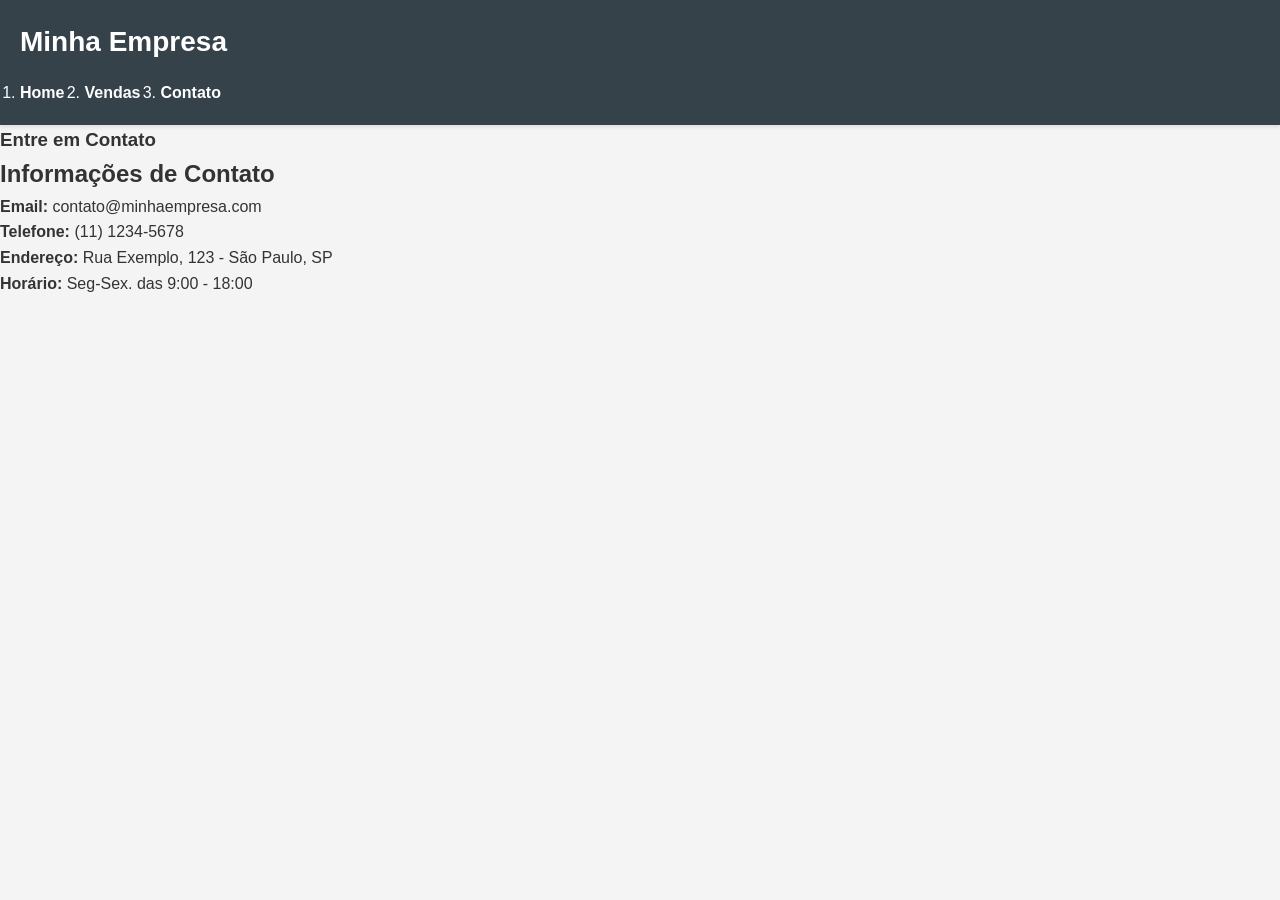
==== ex02/contato.html @ b24a49fa "aula02_ex02" ====
<!DOCTYPE html>
<html lang="en">
<head>
    <meta charset="UTF-8">
    <meta name="viewport" content="width=device-width, initial-scale=1.0">
    <link rel="stylesheet" href="style.css">
    <title>Html semântico</title>    
</head>

<body>
    <header>
        <h1>Minha Empresa</h1>
    <nav>
        <ul>
            <li> <a href="/ex02/index.html"> Home</a></li>
            <li> <a href="/ex02/vendas.html"> Vendas</a></li>
            <li> <a href="/ex02/contato.html"> Contato</a></li>
        </ul>
    </nav>
   </header> 
   <main>
        <article>
            <section>
                <h1>Entre em Contato</h1>

                <h2>Informações de Contato</h2>
                <ul>
                    <ul>
                        <li><strong>Email:</strong> contato@minhaempresa.com</li>
                        <li><strong>Telefone:</strong> (11) 1234-5678</li>
                        <li><strong>Endereço:</strong> Rua Exemplo, 123 - São Paulo, SP</li>
                        <li><strong>Horário:</strong> Seg-Sex. das 9:00 - 18:00</li>
                    </ul>
                </ul>
            </section>
        </article>
       
   </main>

</body>
</html>
---- ex02/style.css ----
* {
    margin: 0;
    padding: 0;
    box-sizing: border-box;
}

body {
    font-family: Arial, sans-serif;
    line-height: 1.6;
    color: #333;
    background-color: #f4f4f4;
}

header {
    background: #35424a;
    color: #ffffff;
    padding: 20px 0;
    box-shadow: 0 2px 4px rgba(0, 0, 0, 0.1);
}

header h1 {
   margin-left: 20px;
   margin-bottom: 15px;
   font-size: 28px;
}

nav ul {
    list-style: white;
    display: flex;
    gap: 20px;
    margin-left: 20px;
}

nav a {
    color: #ffffff;
    text-decoration: none;
    font-weight: bold;
    transition: color 0.3s;
}
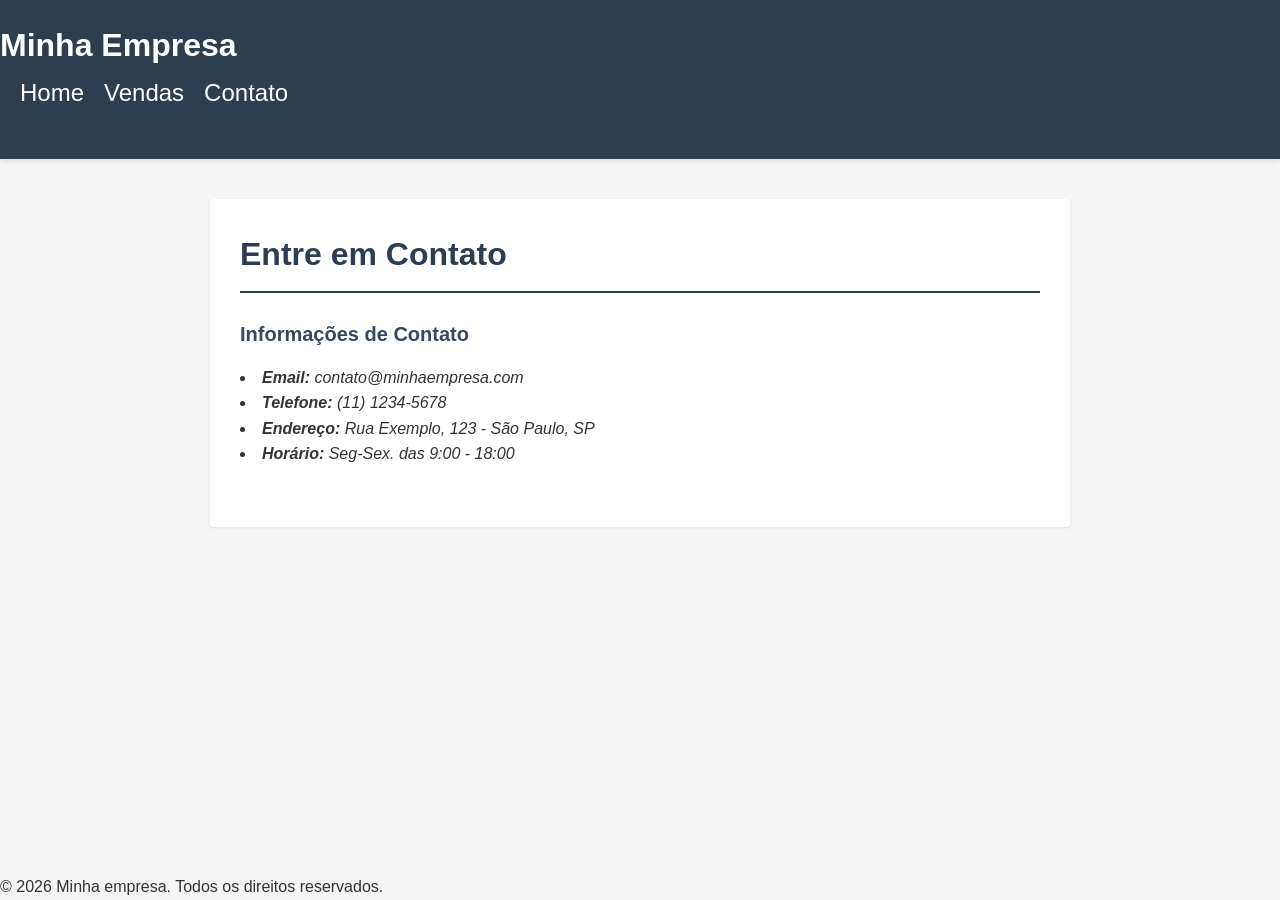
==== commit 5713a97d: "ex02_atualizado" ====
--- a/ex02/contato.html
+++ b/ex02/contato.html
@@ -4,7 +4,7 @@
     <meta charset="UTF-8">
     <meta name="viewport" content="width=device-width, initial-scale=1.0">
     <link rel="stylesheet" href="style.css">
-    <title>Html semântico</title>    
+    <title>Contatos - Minha Empresa</title>    
 </head>
 
 <body>
@@ -12,9 +12,9 @@
         <h1>Minha Empresa</h1>
     <nav>
         <ul>
-            <li> <a href="/ex02/index.html"> Home</a></li>
-            <li> <a href="/ex02/vendas.html"> Vendas</a></li>
-            <li> <a href="/ex02/contato.html"> Contato</a></li>
+            <li> <a href="index.html"> Home</a></li>
+            <li> <a href="vendas.html"> Vendas</a></li>
+            <li> <a href="contato.html"> Contato</a></li>
         </ul>
     </nav>
    </header> 
@@ -24,18 +24,19 @@
                 <h1>Entre em Contato</h1>
 
                 <h2>Informações de Contato</h2>
-                <ul>
-                    <ul>
+                <address>
                         <li><strong>Email:</strong> contato@minhaempresa.com</li>
                         <li><strong>Telefone:</strong> (11) 1234-5678</li>
                         <li><strong>Endereço:</strong> Rua Exemplo, 123 - São Paulo, SP</li>
                         <li><strong>Horário:</strong> Seg-Sex. das 9:00 - 18:00</li>
-                    </ul>
-                </ul>
+                </address>
             </section>
-        </article>
-       
+        </article>    
    </main>
+
+     <footer>
+       <p>&copy; 2026 Minha empresa. Todos os direitos reservados.</p>
+   </footer>
 
 </body>
 </html>
--- a/ex02/style.css
+++ b/ex02/style.css
@@ -1,39 +1,107 @@
-* {
+*{
     margin: 0;
     padding: 0;
     box-sizing: border-box;
 }
 
-body {
-    font-family: Arial, sans-serif;
+html{
+    scroll-behavior: smooth;
+}
+
+body{
+    font-family: -apple-system, BlinkMacSystemFont, 'Segoe UI', sans-serif;
     line-height: 1.6;
     color: #333;
     background-color: #f4f4f4;
+    display: flex;
+    flex-direction: column;
+    min-height: 100vh;   
 }
 
-header {
-    background: #35424a;
-    color: #ffffff;
+/*=============================== */
+/* HEADER E NAVEGAÇÃO */ 
+/*=============================== */
+
+header{
+    background-color: #2c3e50;
+    color: white;
     padding: 20px 0;
-    box-shadow: 0 2px 4px rgba(0, 0, 0, 0.1);
+    box-shadow: 0 2px 5px rgba(0, 0, 0, 0.1);
 }
 
-header h1 {
-   margin-left: 20px;
-   margin-bottom: 15px;
-   font-size: 28px;
+header h2{
+    margin-left: 20px;
+    margin-bottom: 15px;
+    font-size: 24px;
+    font-weight: bold;
 }
 
 nav ul {
-    list-style: white;
+    list-style: none;
     display: flex;
+    font-size: 24px;
+    font-weight: bold;
     gap: 20px;
     margin-left: 20px;
 }
 
-nav a {
-    color: #ffffff;
+nav a{
+    color: white;
     text-decoration: none;
-    font-weight: bold;
-    transition: color 0.3s;
-}+    font-weight: 500;
+    transition: color 0.3s, border-bottom 0.3s;
+    padding-bottom: 2px;
+    border-bottom: 2px solid transparent;
+}
+
+nav a:hover {
+    color: #1abc9c;
+    border-bottom: 2px solid #ecf0f1;
+}
+
+/* CONTEÚDO PRINCIPAL */
+
+main{
+    flex: 1;
+    max-width: 900px;
+    margin: 40px auto;
+    padding: 0 20px;
+    width: 100%;
+}
+
+article {
+    background-color: white;
+    padding: 30px;
+    border-radius: 4px;
+    box-shadow: 0 1px 3px rgba(0, 0, 0, 0.08);
+}
+
+section {
+    margin-bottom: 30px;
+}
+
+section h1 {
+    font-size: 32px;
+    margin-bottom: 20px;
+    color: #2c3e50;
+    border-bottom: 2px solid #2c3e50;
+    padding-bottom: 10px;
+}
+
+section h2 {
+    font-size: 20px;
+    margin-top: 25px;
+    margin-bottom: 15px;
+    color: #34495e
+}
+
+ul{
+    margin-left: 10px;
+    margin-bottom: 15px;
+}
+
+ul li {
+    margin-bottom: 10px;
+    line-height: 1.8;
+}
+
